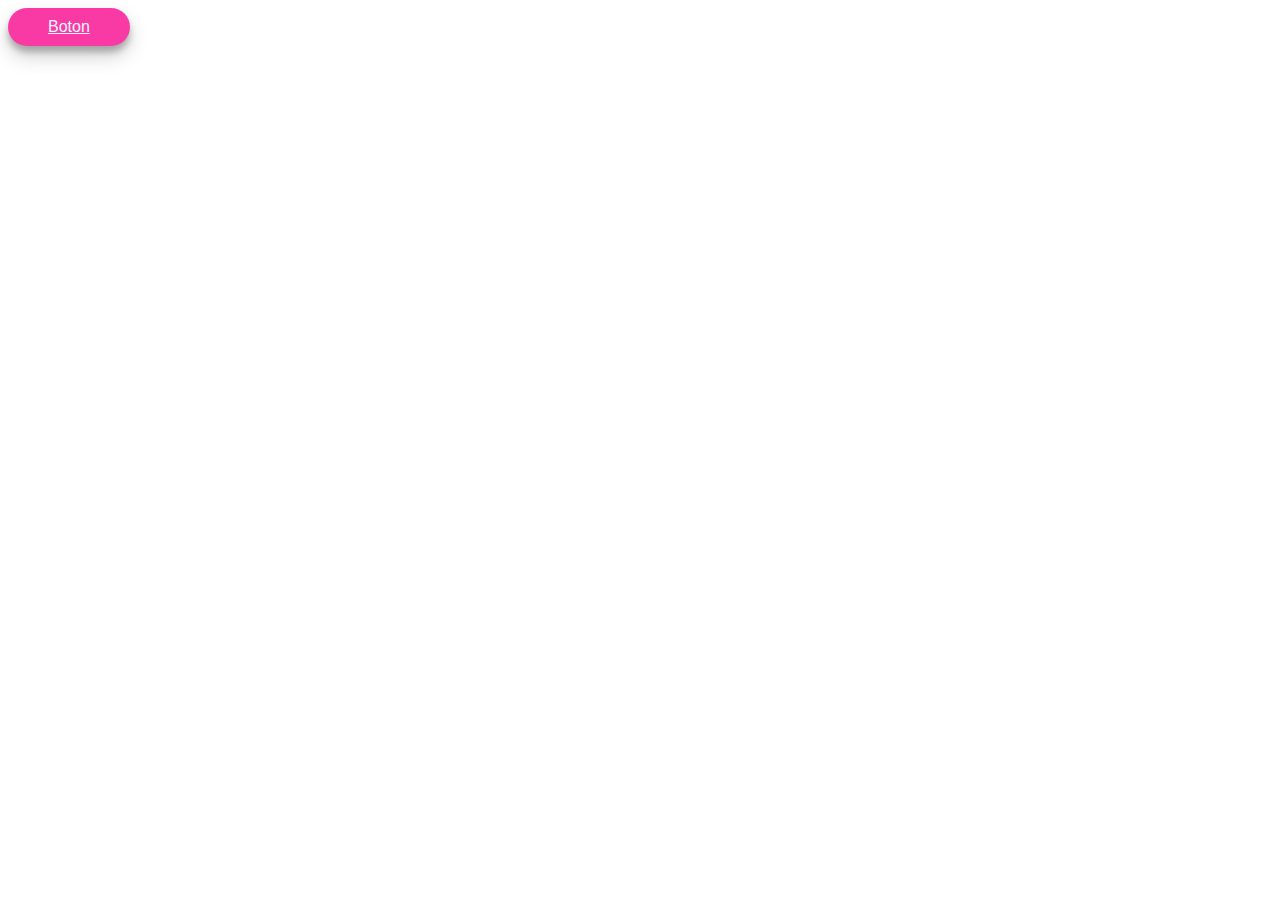
==== Bottom/index.html @ dadcd31d "boton" ====
<!DOCTYPE html>
<html lang="en">
<head>
    <meta charset="UTF-8">
    <meta http-equiv="X-UA-Compatible" content="IE=edge">
    <meta name="viewport" content="width=device-width, initial-scale=1.0">
    <link rel="stylesheet" href="style.css" />
    <title>Button</title>
</head>
<body>
    <div>
        <a class="button" href="#" target="_blank">Boton</a>
    </div>
</body>
</html>
---- Bottom/style.css ----
.button {
  border-radius: 20px;
  border: none;
  box-shadow: 0 10px 20px rgba(0, 0, 0, 0.19), 0 6px 6px rgba(0, 0, 0, 0.23);
  cursor: pointer;
  display: inline-block;
  outline: 0;
  padding: 10px 40px;
  text-align: center;
  transition: all 0.3s ease;
  color: aliceblue;
  font-family: "Inter", sans-serif;
  background-color: rgb(250, 58, 164);
}

.button:hover {
  background-color: rgb(60, 198, 205);
}
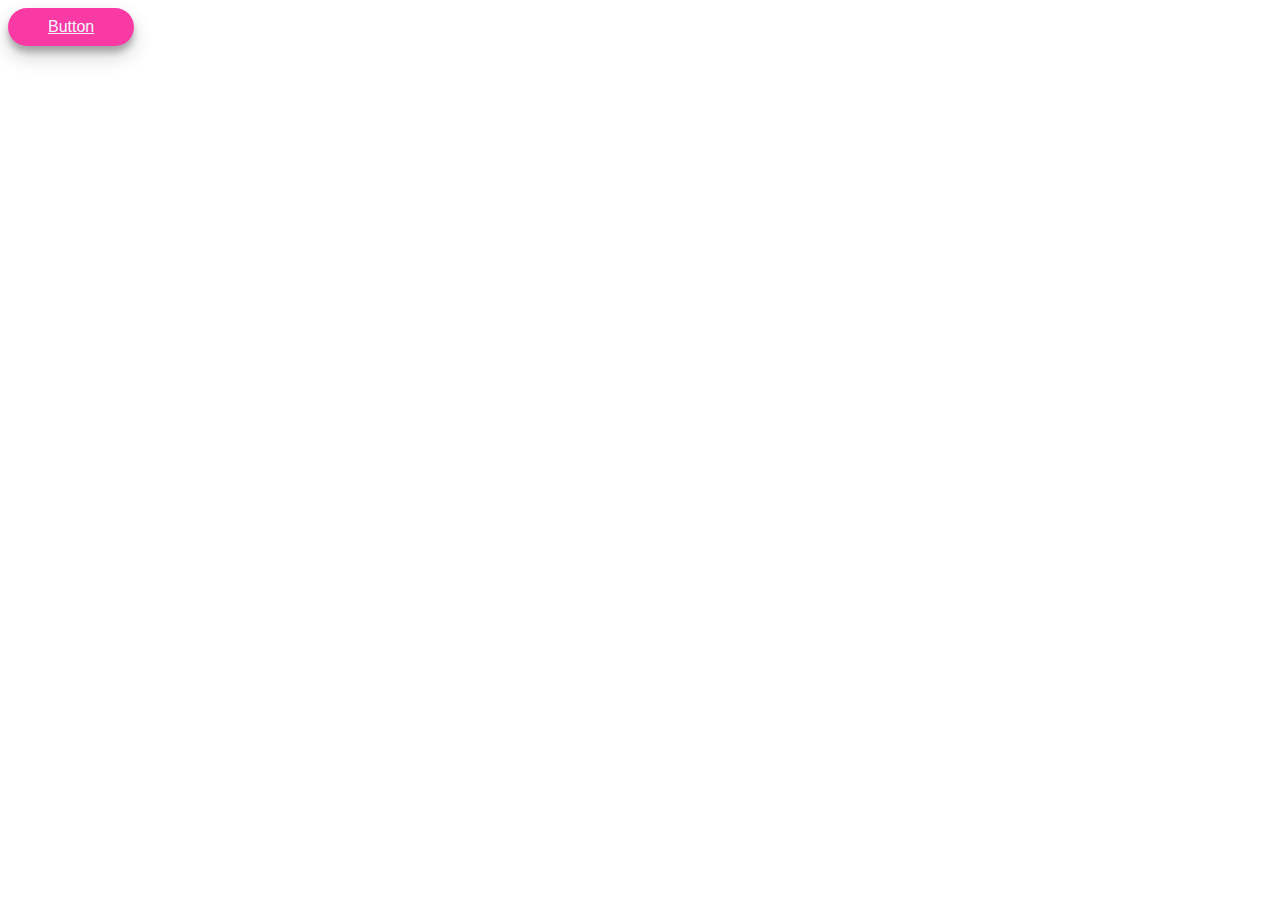
==== commit 2c43d23b: "Cambio en el nombre del target" ====
--- a/Bottom/index.html
+++ b/Bottom/index.html
@@ -9,7 +9,7 @@
 </head>
 <body>
     <div>
-        <a class="button" href="#" target="_blank">Boton</a>
+        <a class="button" href="#" target="_blank">Button</a>
     </div>
 </body>
 </html>